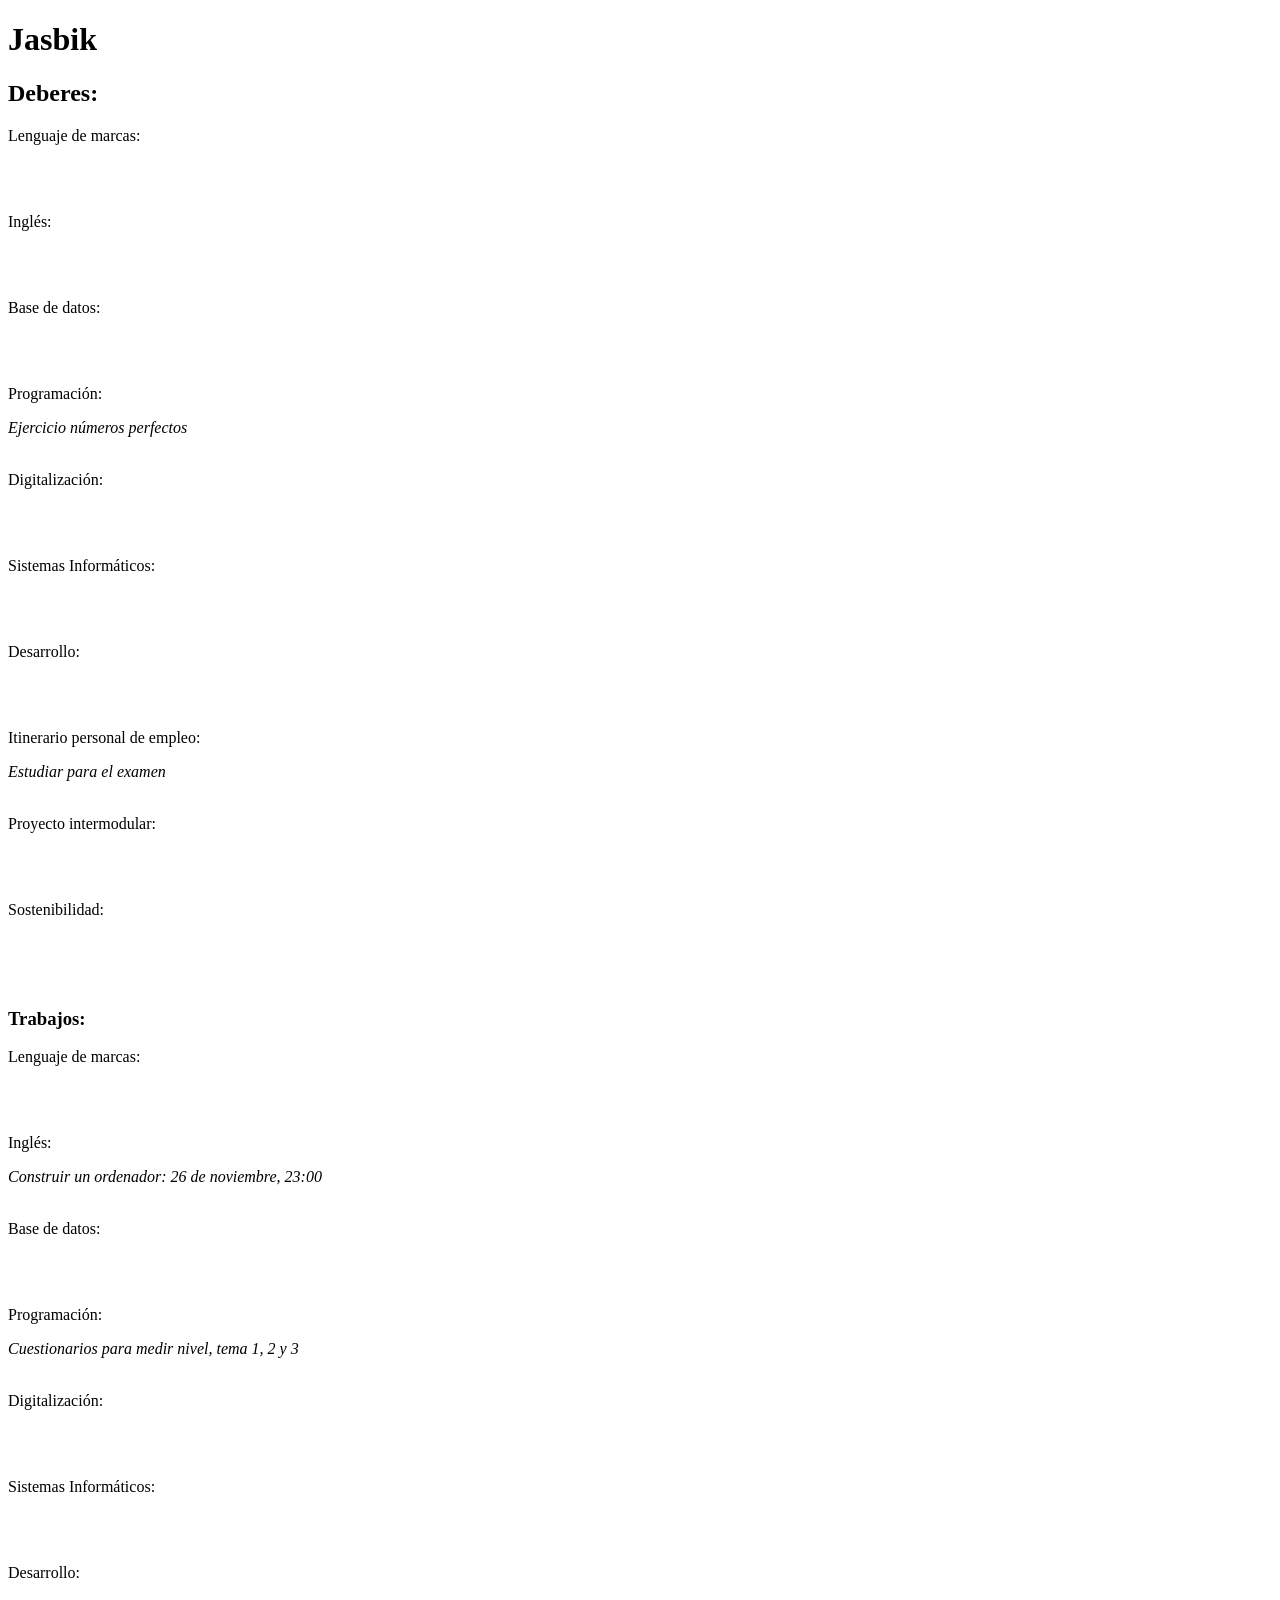
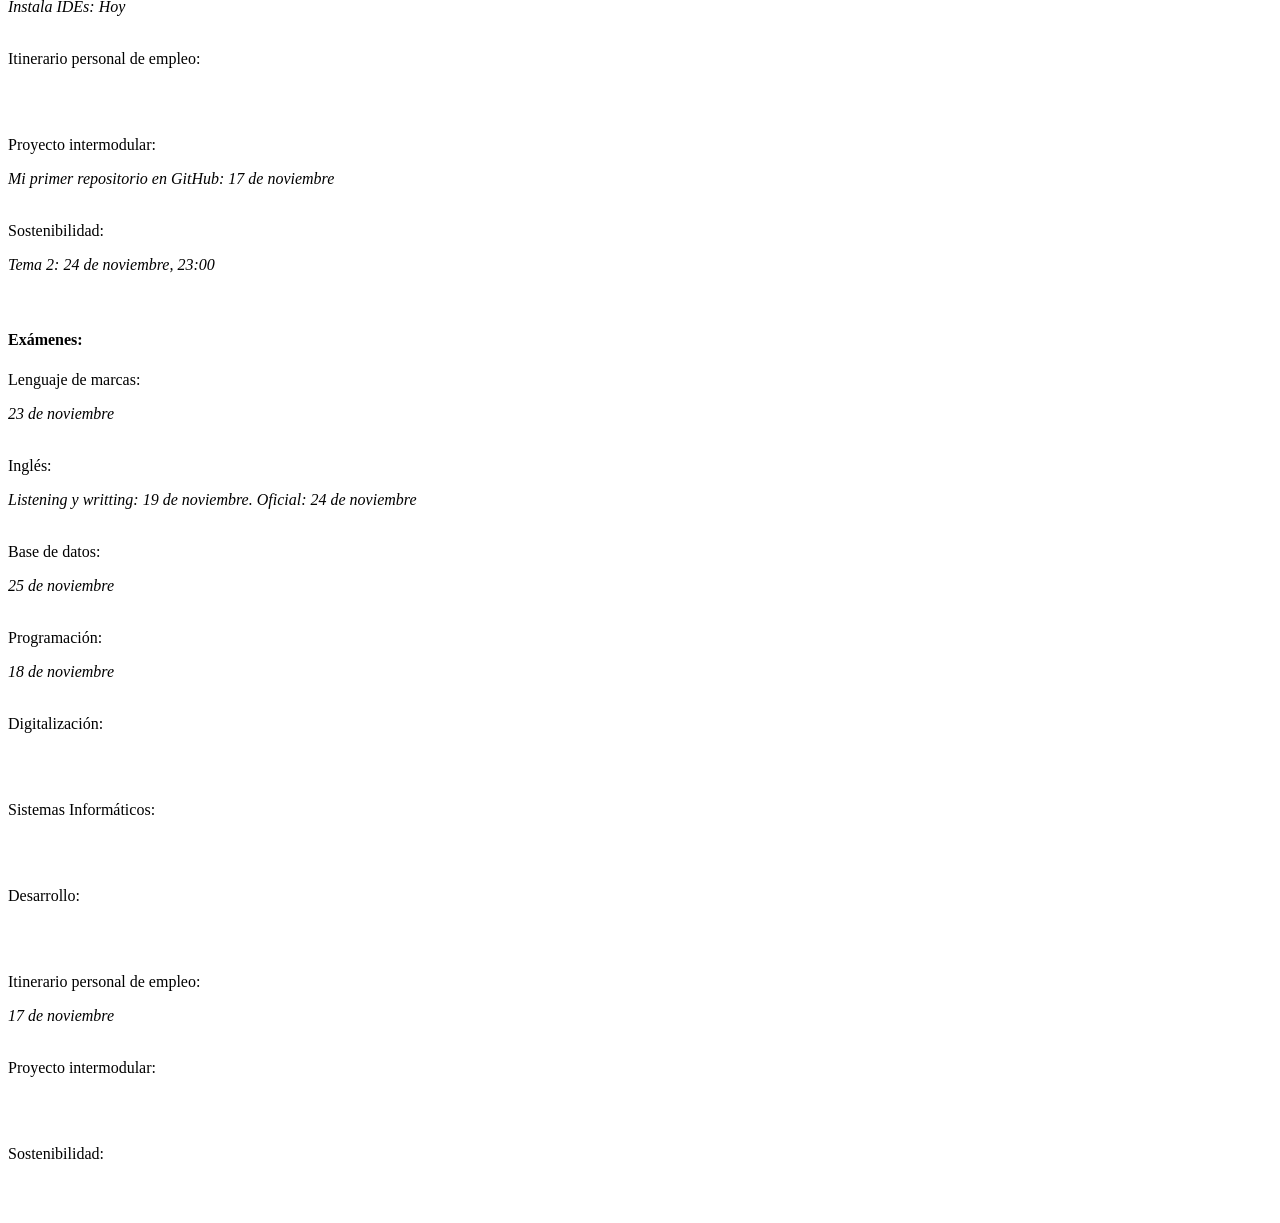
==== jasbik.html @ d1acb0c0 "Add files via upload" ====
<!DOCTYPE html>
<html lang="en">
<head>
    <meta charset="UTF-8">
    <meta name="viewport" content="width=device-width, initial-scale=1.0">
    <title>jasbik.awwwwwwwwwwwwww</title>
    <link rel="stylesheet" href="css/tilo.css">
</head>
<body>
    <h1>Jasbik</h1>
    <h2>
        <strong>Deberes:</strong>
    </h2>
    <p>Lenguaje de marcas:</p>
    <em></em>
    <br>
    <br>
    <p>Inglés:</p>
    <em></em>
    <br>
    <br>
    <p>Base de datos:</p>
    <em></em>
    <br>
    <br>
    <p>Programación:</p>
    <em>Ejercicio números perfectos</em>
    <br>
    <br>
    <p>Digitalización:</p>
    <em></em>
    <br>
    <br>
    <p>Sistemas Informáticos:</p>
    <em></em>
    <br>
    <br>
    <p>Desarrollo:</p>
    <em></em>
    <br>
    <br>
    <p>Itinerario personal de empleo:</p>
    <em>Estudiar para el examen</em>
    <br>
    <br>
    <p>Proyecto intermodular:</p>
    <em></em>
    <br>
    <br>
    <p>Sostenibilidad:</p>
    <em></em>
    <br>
    <br>
    <br>

    <h3>
        <strong>Trabajos:</strong>
    </h3>
    <p>Lenguaje de marcas:</p>
    <em></em>
    <br>
    <br>
    <p>Inglés:</p>
    <em>Construir un ordenador: 26 de noviembre, 23:00</em>
    <br>
    <br>
    <p>Base de datos:</p>
    <em></em>
    <br>
    <br>
    <p>Programación:</p>
    <em>Cuestionarios para medir nivel, tema 1, 2 y 3</em>
    <br>
    <br>
    <p>Digitalización:</p>
    <em></em>
    <br>
    <br>
    <p>Sistemas Informáticos:</p>
    <em></em>
    <br>
    <br>
    <p>Desarrollo:</p>
    <em>Instala IDEs: Hoy</em>
    <br>
    <br>
    <p>Itinerario personal de empleo:</p>
    <em></em>
    <br>
    <br>
    <p>Proyecto intermodular:</p>
    <em>Mi primer repositorio en GitHub: 17 de noviembre</em>
    <br>
    <br>
    <p>Sostenibilidad:</p>
    <em>Tema 2: 24 de noviembre, 23:00</em>
    <br>
    <br>
    <br>

    <h4>
        <strong>Exámenes:</strong>
    </h4>
    <p>Lenguaje de marcas:</p>
    <em>23 de noviembre</em>
    <br>
    <br>
    <p>Inglés:</p>
    <em>Listening y writting: 19 de noviembre. Oficial: 24 de noviembre</em>
    <br>
    <br>
    <p>Base de datos:</p>
    <em>25 de noviembre</em>
    <br>
    <br>
    <p>Programación:</p>
    <em>18 de noviembre</em>
    <br>
    <br>
    <p>Digitalización:</p>
    <em></em>
    <br>
    <br>
    <p>Sistemas Informáticos:</p>
    <em></em>
    <br>
    <br>
    <p>Desarrollo:</p>
    <em></em>
    <br>
    <br>
    <p>Itinerario personal de empleo:</p>
    <em>17 de noviembre</em>
    <br>
    <br>
    <p>Proyecto intermodular:</p>
    <em></em>
    <br>
    <br>
    <p>Sostenibilidad:</p>
    <em></em>
    <br>
    <br>
</body>
</html>
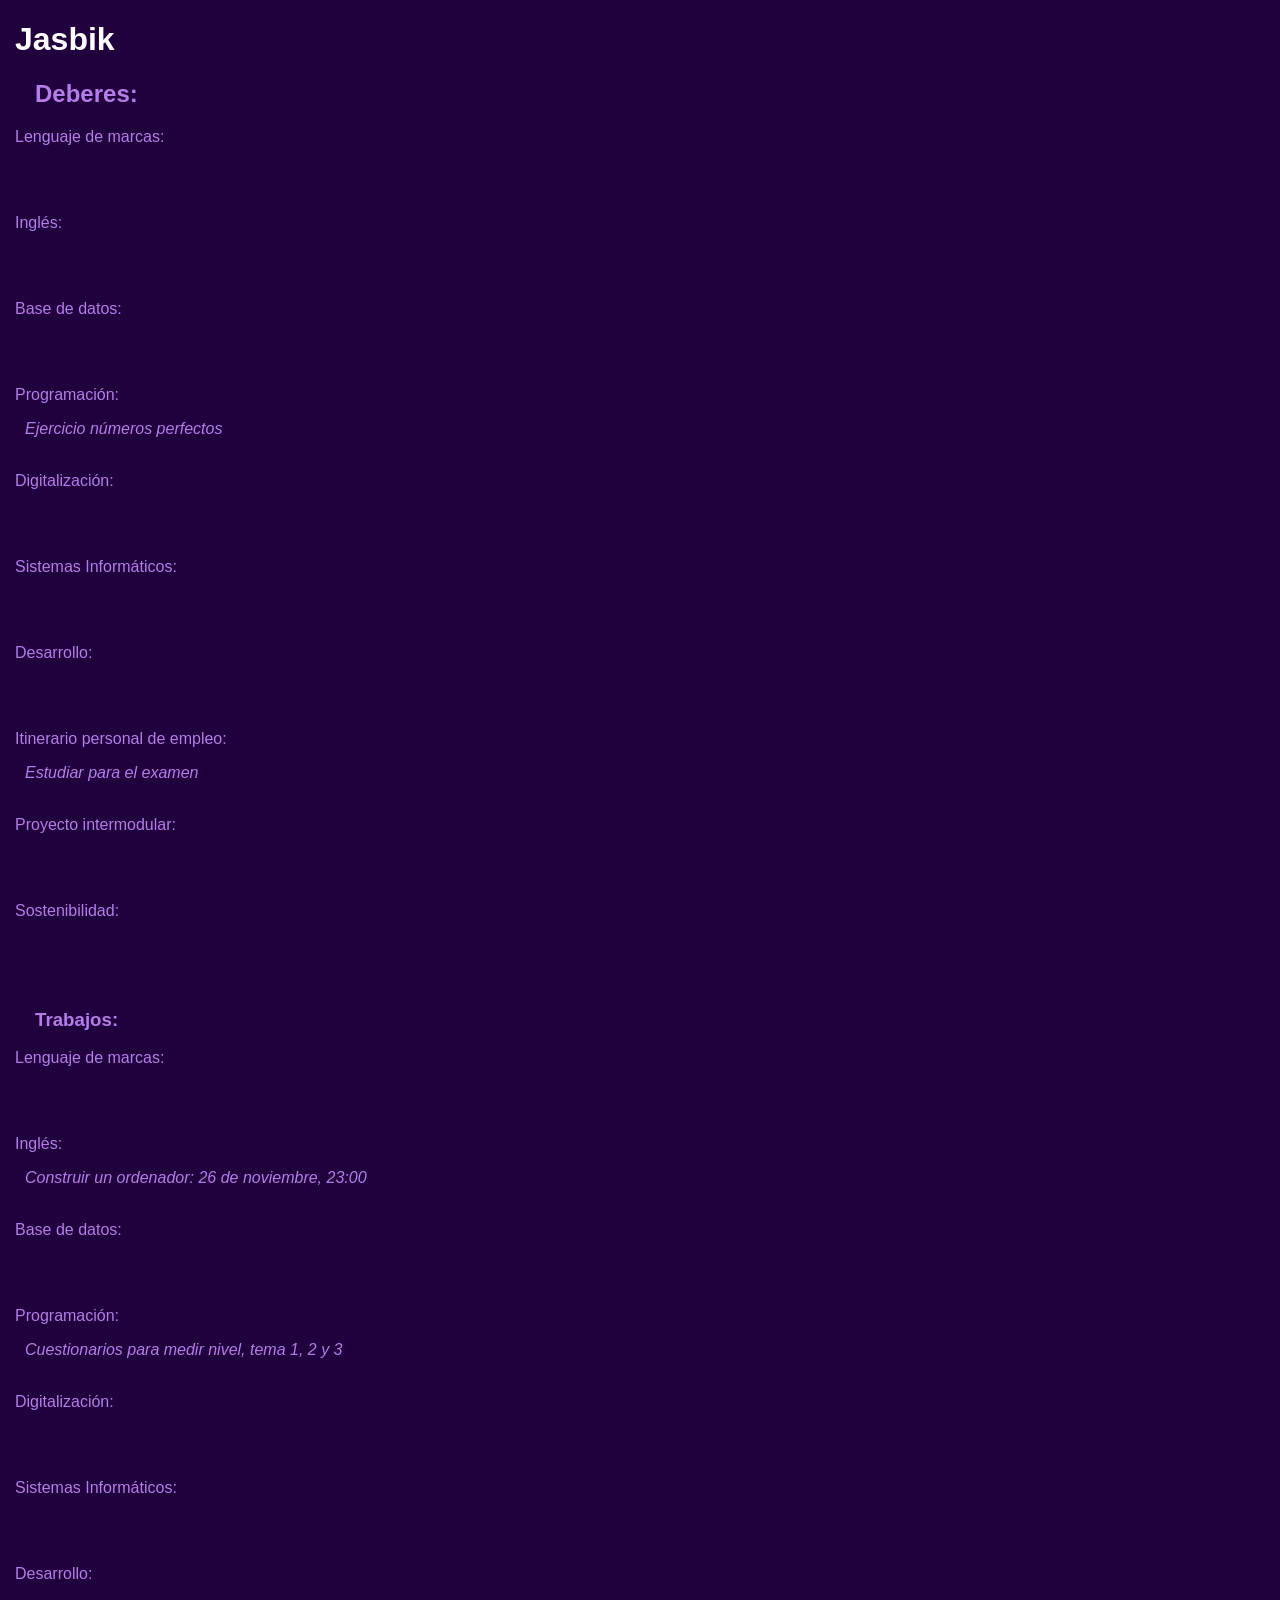
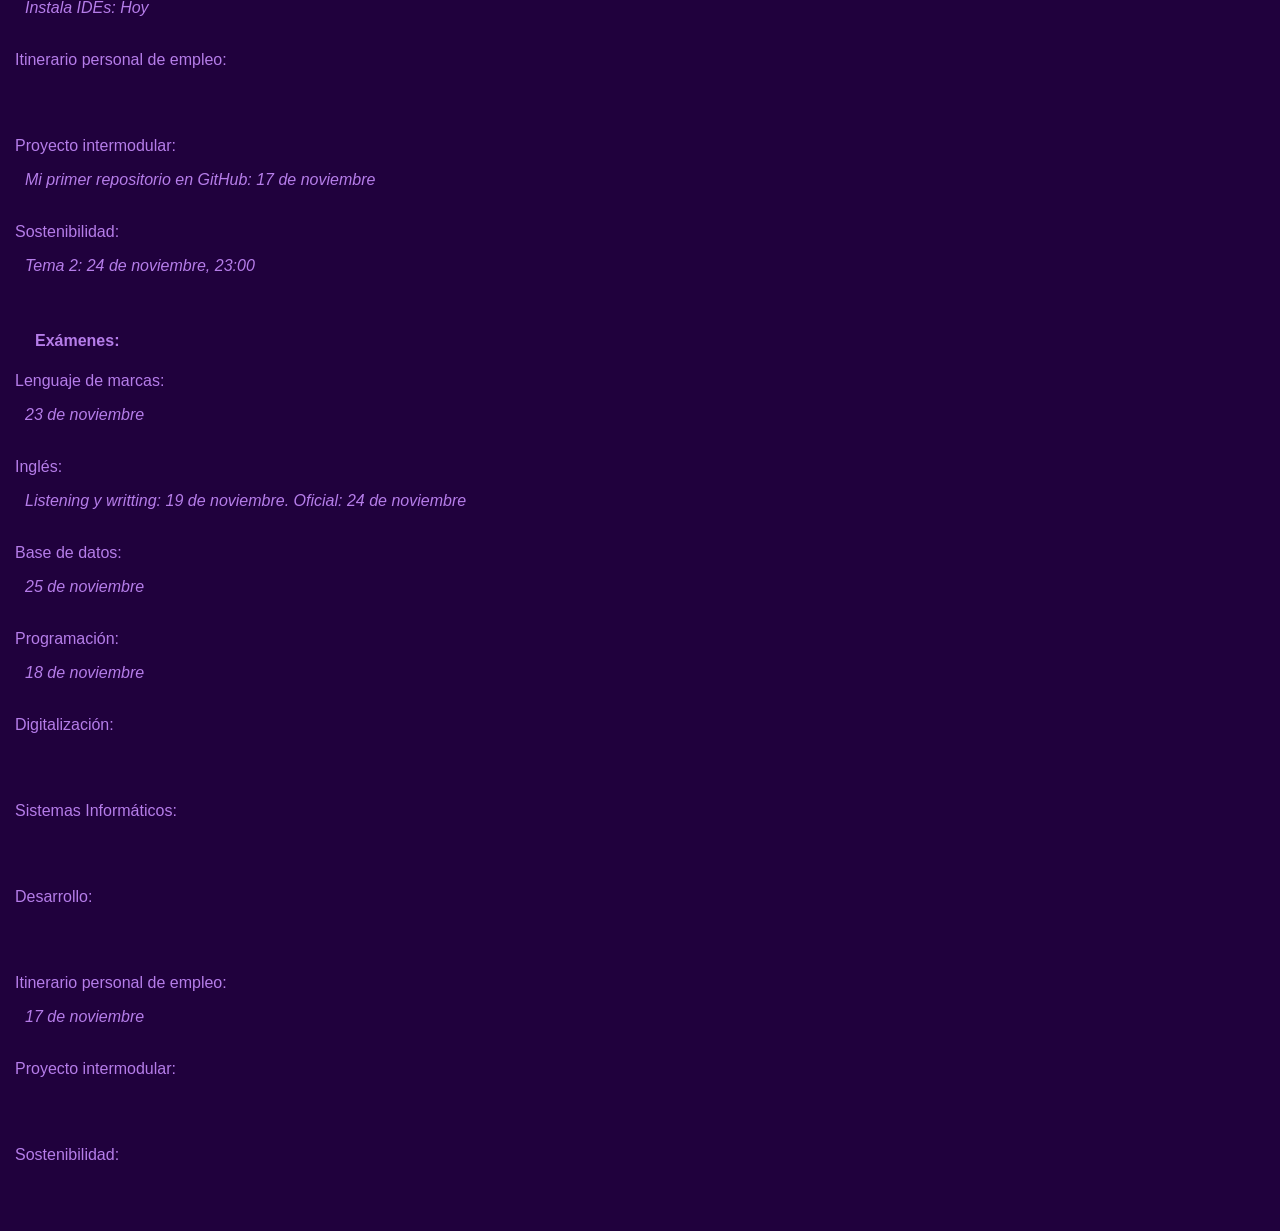
==== commit 6358efa6: "Update jasbik.html" ====
--- a/jasbik.html
+++ b/jasbik.html
@@ -4,7 +4,7 @@
     <meta charset="UTF-8">
     <meta name="viewport" content="width=device-width, initial-scale=1.0">
     <title>jasbik.awwwwwwwwwwwwww</title>
-    <link rel="stylesheet" href="css/tilo.css">
+    <link rel="stylesheet" href="tilo.css">
 </head>
 <body>
     <h1>Jasbik</h1>
@@ -142,4 +142,4 @@
     <br>
     <br>
 </body>
-</html>+</html>
--- a/tilo.css
+++ b/tilo.css
@@ -0,0 +1,19 @@
+body {
+  font-family: Arial, sans-serif;
+  margin: 15px;
+  background-color: oklab(20.225% 0.05386 -0.08977);
+}
+em {
+  font-family: Arial, sans-serif;
+  margin: 10px;
+}
+strong {
+  font-family: Arial, sans-serif;
+  margin: 20px;
+}
+h1 {
+  color: hsl(0, 0%, 100%);
+}
+body {
+  color: oklab(68.943% 0.09657 -0.13033);
+}
